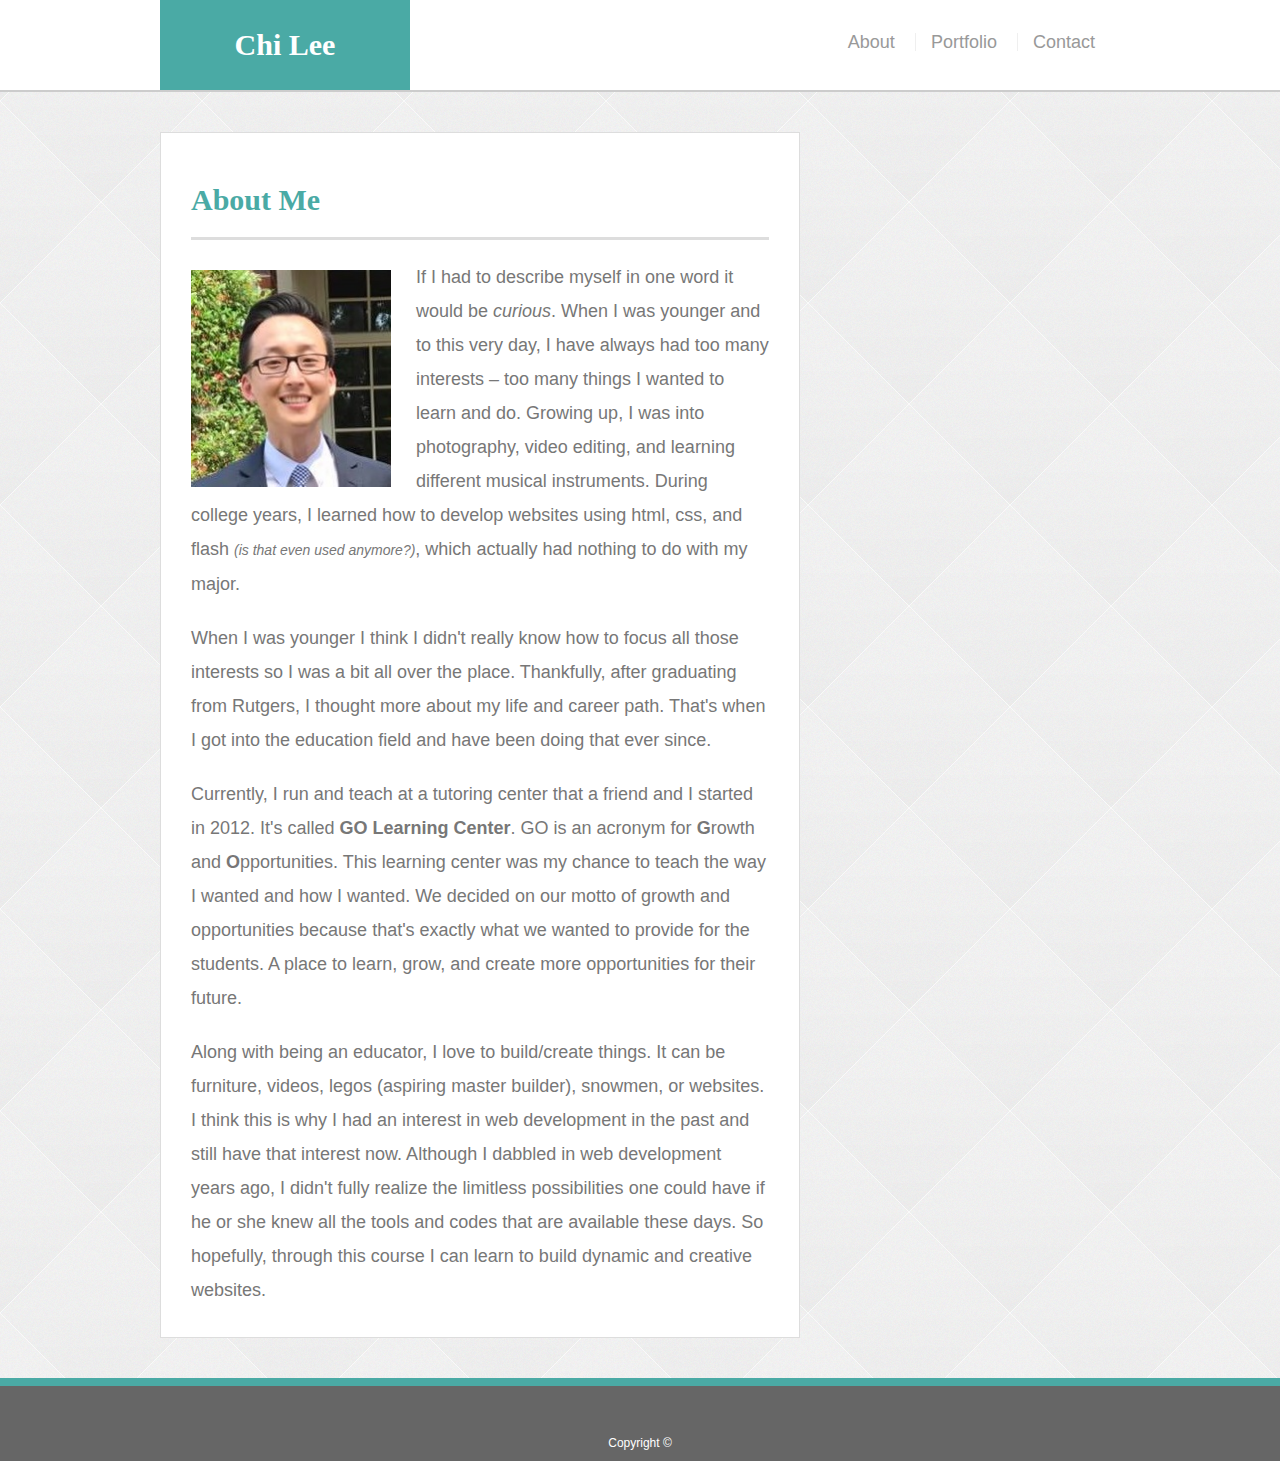
==== index.html @ 0d07aea9 "initial upload" ====
<!DOCTYPE html>
<html lang="en-us">

<head>
  <meta charset="UTF-8">
  <meta name="viewport" content="width=device-width, initial-scale=1.0">
  <title>Responsive Portfolio</title>
  <link rel="stylesheet" type="text/css" href="assets/css/style.css">
</head>

<body>

  <header id="masthead">
    <div class="container">
      <a href="index.html" class="logo col-xs-12" style="color: white; text-decoration: none;">Chi Lee</a>
      <nav class="col-xs-12">
        <a href="index.html">About</a>
        <a href="portfolio.html">Portfolio</a>
        <a href="contact.html">Contact</a>
      </nav>
    </div>
  </header>

  <div id="main-container" class="container col-s-11 col-xs-11">
    <section class="main-section col-8 col-s-12 col-xs-12">
      <h1>About Me</h1>

      <img src="assets/images/me3.jpg" class="auth-image auth-image1 auth-image2" alt="Chi Lee">

          <p>
              If I had to describe myself in one word it would be <em>curious</em>. 
              When I was younger and to this very day, I have always had too many interests &ndash; too many things I wanted to learn and do.
              Growing up, I was into photography, video editing, and learning different musical instruments. 
              During college years, I learned how to develop websites using html, css, and flash 
              <span style="font-size: 14px; font-style: oblique;">(is that even used anymore?)</span>, 
              which actually had nothing to do with my major.
          </p>
          <p>
              When I was younger I think I didn't really know how to focus all those interests so I was a bit all over the place. 
              Thankfully, after graduating from Rutgers, I thought more about my life and career path.
              That's when I got into the education field and have been doing that ever since.
          </p>
          <p>   
              Currently, I run and teach at a tutoring center that a friend and I started in 2012.
              It's called <strong>GO Learning Center</strong>. GO is an acronym for <strong>G</strong>rowth and <strong>O</strong>pportunities.
              This learning center was my chance to teach the way I wanted and how I wanted.
              We decided on our motto of growth and opportunities because that's exactly what we wanted to provide for the students.
              A place to learn, grow, and create more opportunities for their future. 
          </p>
          <p>
              Along with being an educator, I love to build/create things.
              It can be furniture, videos, legos (aspiring master builder), snowmen, or websites.
              I think this is why I had an interest in web development in the past and still have that interest now. 
              Although I dabbled in web development years ago, I didn't fully realize the limitless
              possibilities one could have if he or she knew all the tools and codes that are available these days.
              So hopefully, through this course I can learn to build dynamic and creative websites. 
          </p>
     
    </section>

  </div>

  <footer>
    <div class="container">
      Copyright &copy; 
    </div>
  </footer>
</body>

</html>
---- assets/css/style.css ----
html, body {
  font-family: Arial, "Helvetica Neue", Helvetica, sans-serif;
  font-size: 18px;
  line-height: 34px;
  color: #777777;
  background: url("../images/gradient_squares.png");
  margin: 0;
}

* {
  box-sizing: border-box;
}

.container {
  width: 100%;
  max-width: 960px;
  margin: 0 auto;
  clear: both;
}

h1,
h2,
h3,
p {
  margin-bottom: 20px;
}

p:last-child {
  margin-bottom: 0;
}

h1,
h2,
h3 {
  font-family: Georgia, Times, "Times New Roman", serif;
  color: #4aaaa5;
}

h1 {
  padding-bottom: 20px;
  font-size: 30px;
  border-bottom: 3px solid #dddddd;
}

h2,
h3 {
  font-size: 22px;
}

/* header */

#masthead {
  width: 100%;
  overflow: auto;
  color: #ffffff;
  background: #ffffff;
  border-bottom: 2px solid #cccccc;
}

.logo {
  float: left;
  width: 250px;
  height: 90px;
  font-family: Georgia, Times, "Times New Roman", serif;
  font-size: 30px;
  font-weight: 700;
  line-height: 90px;
  color: #ffffff;
  text-align: center;
  text-decoration: none;
  background-color: #4aaaa5;
  -webkit-animation-name: logobg;
  -webkit-animation-duration: 5s;
  animation-name: logobg;
  animation-duration: 5s;
  animation-delay: 1s;
}

nav {
  float: right;
  margin-top: 25px;
  margin-right: 25px;
  text-align: center;
  padding-bottom: 25px;
}

nav a {
  display: inline-block;
  padding-left: 15px;
  margin-left: 15px;
  line-height: 18px;
  color: #999;
  text-decoration: none;
  border-left: 1px solid #efefef;
}

a:hover {
    color: #4AAAA5;
}

a:focus {
    color: #DE8B61;
    text-decoration: underline;
}


nav a:first-child {
  border-left: 0 none;
}

/* footer */

footer {
  padding: 40px 0px 35px 0px;
  clear: both;
  font-size: 12px;
  color: #ffffff;
  text-align: center;
  background: #666666;
  border-top: 8px solid #4aaaa5;
  height: 50px;
}

h3, h2 {
  padding-bottom: 20px;
  margin-bottom: 15px;
  line-height: 22px;
  border-bottom: 2px solid #eeeeee;
}

/* main */

#main-container {
  padding-top: 40px;
  min-height: calc(100vh - 150px);
}

.main-section {
  float: left;
  width: 100%;
  max-width: 960px;
  padding: 30px;
  margin-bottom: 40px;
  margin-left: auto;
  margin-right: auto;
  background: #ffffff;
  border: 1px solid #dddddd;
}

/* portfolio page */

.work {
  position: relative;
  float: left;
  width: 274px;
  margin: 20px 0 25px;
  overflow: auto;
}

.work:nth-child(even) {
  margin-right: 25px;
}

.work img {
  width: 100%;
  border: 0 none;
}


#text-block {
  position: absolute;
  text-align: center;
  font-size: 22px;
  bottom: 15px;
  background-color: #4AAAA5;
  font-family: 'Georgia', Times, Times New Roman, serif;
  color: white;
  width: 100%;
  padding-top: 15px;
  padding-bottom: 15px;
}

a.portlink {
  color: #fff
}

a.portlink:hover {
  color: #ddd;
}

a.portlink:focus {
  color: #000;
  text-decoration: none;
}

.auth-image2 {
  float: left;
  width: 200px;
  height: auto;
  margin-top: 10px;
  margin-right: 25px;
}

/* contact page */

label,
input[type=text],
input[type=email],
textarea {
  display: block;
  width: 100%;
}

input[type=text],
input[type=email],
textarea {
  height: 35px;
  padding: 0 10px;
  font-size: 14px;
  border: 1px solid #dddddd;
}

textarea {
  height: 200px;
}

input[type=submit] {
  padding: 10px 30px;
  font-size: 18px;
  color: #ffffff;
  cursor: pointer;
  background: #4aaaa5;
  border: 0 none;
}

.subBut {
  position: relative;
  -webkit-animation-name: subBut1;
  -webkit-animation-duration: 3s;
  animation-name: subBut1;
  animation-duration: 3s;
  animation-iteration-count: 2;
  animation-delay: 1s;
  animation-timing-function: ease;
}


.col-8 {width: 640px;}
.col-9 {width: 75%;}
.col-10 {width: 83.33%;}
.col-11 {width: 95%;}
.col-12 {width: 100%;}


@media only screen and (max-width: 980px) {
  /* For desktop: */
  .col-8 {width: 640px;
  margin-left: 20px;}
  .col-9 {width: 75%;}
  .col-10 {width: 83.33%;}
  .col-11 {width: 95%;}
  .col-12 {width: 100%;}
}
@media only screen and (max-width: 768px) {
  /* For tablets: */
  .col-s-8 {width: 66.66%; margin-left: auto; margin-right:auto;}
  .col-s-9 {width: 75%;  margin-left: auto; margin-right:auto;}
  .col-s-10 {width: 83.33%;  margin-left: auto; margin-right:auto;}
  .col-s-11 {width: 95%; margin-left: auto; margin-right:auto;}
  .col-s-12 {width: 100%; margin-left: auto; margin-right:auto;}
}
@media only screen and (max-width: 640px) {
  /* For tablets: */
  .col-xs-11 {width: 95%;}
  .col-xs-12 {width: 100%;}
}

/* For devices 980px and smaller: */
@media only screen and (max-width: 980px) {
  .auth-image {
    float: left;
    width: 200px;
    height: auto;
    margin-top: 10px;
    margin-right: 25px;
  }
}

/* For devices 768px and smaller: */
@media only screen and (max-width: 768px) {
  .auth-image1 {
    float: left;
    width: 300px;
    height: auto;
    margin-top: 10px;
    margin-right: 25px;
  }
}

/* For devices 640px and smaller: */
@media only screen and (max-width: 640px) {
  .auth-image2 {
    float: left;
    width: 100%;
    height: auto;
    margin-top: 10px;
  }
}

/* Safari 4.0 - 8.0 */
@-webkit-keyframes logobg {
  0%   {background-color: #4aaaa5;}
  50%  {background-color: #999;}
  75%  {background-color: #DE8B61;}
  100% {background-color: #4aaaa5;}
}

/* Standard syntax */
@keyframes logobg {
  0%   {background-color: #4aaaa5;}
  50%  {background-color: #999;}
  75%  {background-color: #DE8B61;}
  100% {background-color: #4aaaa5;}
}

/* Safari 4.0 - 8.0 */
@-webkit-keyframes subBut1 {
  0%   {color: #fff; background-color: #4aaaa5; left:0px; top:0px;}
  50%  {color: #4aaaa5; background-color: #fff; left:150px; top:0px;}
  100% {color: #fff; background-color: #4aaaa5; left:0px; top:0px;}
}

/* Standard syntax */
@keyframes subBut1 {
  0%   {color: #fff; background-color: #4aaaa5; left:0px; top:0px;}
  50%  {color: #4aaaa5; background-color: #fff; left:150px; top:0px;}
  100% {color: #fff; background-color: #4aaaa5; left:0px; top:0px;}
}


/* For devices 980px and smaller: */
@media only screen and (max-width: 980px) {
  .work {
    position: relative;
    float: left;
    width: 274px;
    margin: 20px 0 25px;
    overflow: auto;
  }
}

/* For devices 768px and smaller: */
@media only screen and (max-width: 768px) {
  .work {
    position: relative;
    float: left;
    width: 47%;
    margin: 20px 0 10px;
    overflow: auto;
  }
}

/* For devices 640px and smaller: */
@media only screen and (max-width: 640px) {
  .work {
    position: relative;
    float: left;
    width: 100%;
    margin: 20px 0 10px;
    overflow: auto;
  }
}
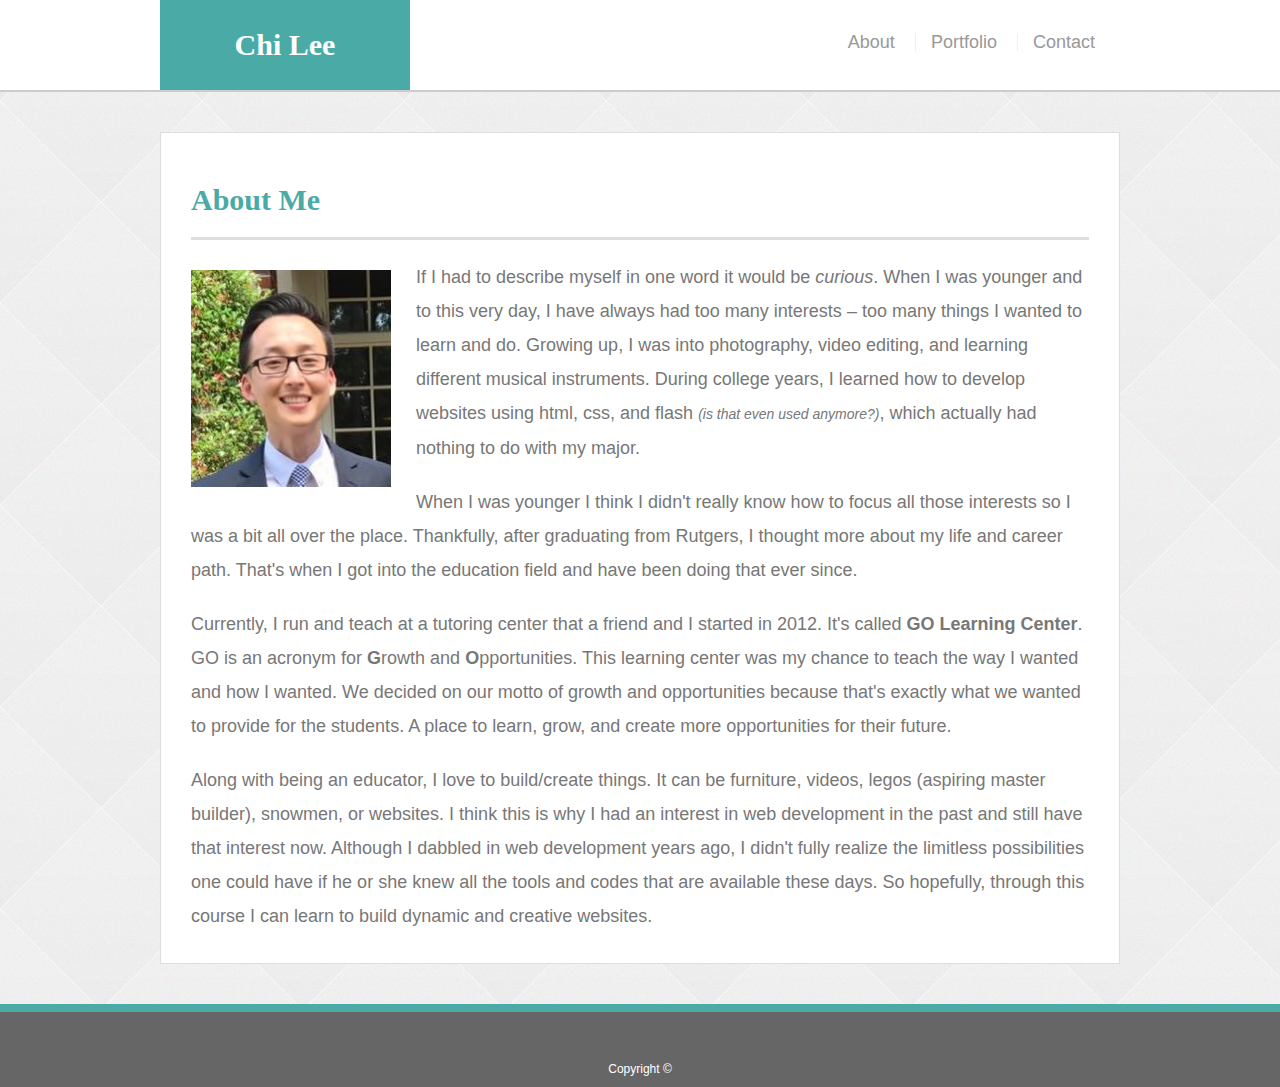
==== commit ac185316: "update gif" ====
--- a/index.html
+++ b/index.html
@@ -5,7 +5,7 @@
   <meta charset="UTF-8">
   <meta name="viewport" content="width=device-width, initial-scale=1.0">
   <title>Responsive Portfolio</title>
-  <link rel="stylesheet" type="text/css" href="assets/css/style.css">
+  <link rel="stylesheet" href="assets/css/style.css">
 </head>
 
 <body>
@@ -22,7 +22,7 @@
   </header>
 
   <div id="main-container" class="container col-s-11 col-xs-11">
-    <section class="main-section col-8 col-s-12 col-xs-12">
+    <section class="main-section col-12 col-s-12 col-xs-12">
       <h1>About Me</h1>
 
       <img src="assets/images/me3.jpg" class="auth-image auth-image1 auth-image2" alt="Chi Lee">
--- a/assets/css/style.css
+++ b/assets/css/style.css
@@ -152,7 +152,7 @@
 .work {
   position: relative;
   float: left;
-  width: 274px;
+  width: 48%;
   margin: 20px 0 25px;
   overflow: auto;
 }
@@ -164,6 +164,7 @@
 .work img {
   width: 100%;
   border: 0 none;
+  height: 300px;
 }
 
 
@@ -239,7 +240,7 @@
   -webkit-animation-duration: 3s;
   animation-name: subBut1;
   animation-duration: 3s;
-  animation-iteration-count: 2;
+  animation-iteration-count: 1;
   animation-delay: 1s;
   animation-timing-function: ease;
 }
@@ -310,16 +311,18 @@
 /* Safari 4.0 - 8.0 */
 @-webkit-keyframes logobg {
   0%   {background-color: #4aaaa5;}
-  50%  {background-color: #999;}
-  75%  {background-color: #DE8B61;}
+  25%  {background-color: #81bebb;}
+  50% {background-color: #4aaaa5;}
+  75%  {background-color: #81bebb;}
   100% {background-color: #4aaaa5;}
 }
 
 /* Standard syntax */
 @keyframes logobg {
   0%   {background-color: #4aaaa5;}
-  50%  {background-color: #999;}
-  75%  {background-color: #DE8B61;}
+  25%  {background-color: #81bebb;}
+  50% {background-color: #4aaaa5;}
+  75%  {background-color: #81bebb;}
   100% {background-color: #4aaaa5;}
 }
 
@@ -343,7 +346,7 @@
   .work {
     position: relative;
     float: left;
-    width: 274px;
+    width: 47%;
     margin: 20px 0 25px;
     overflow: auto;
   }
@@ -369,4 +372,7 @@
     margin: 20px 0 10px;
     overflow: auto;
   }
+  .work img {
+    height: 100%;
+  }
 }